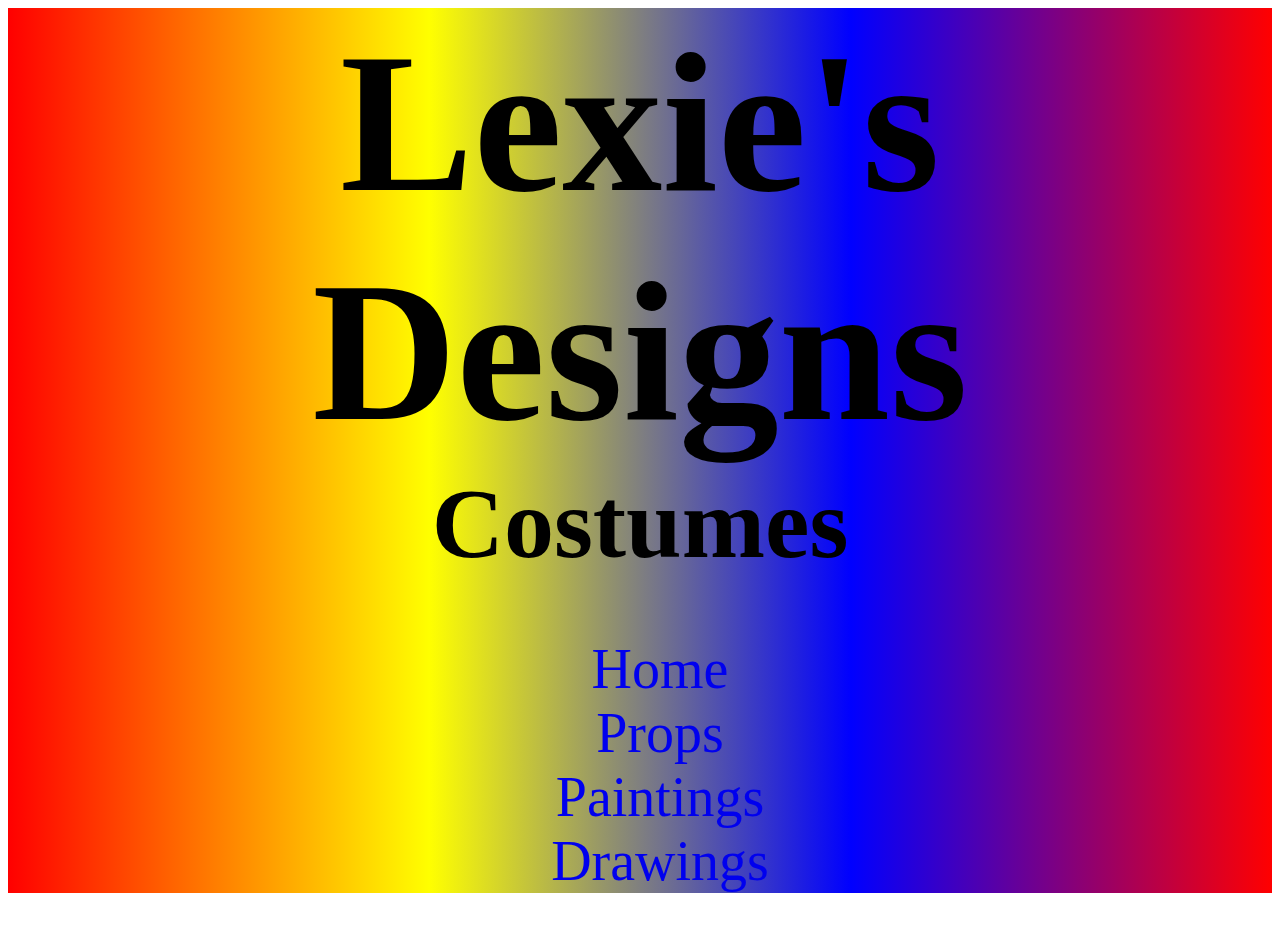
==== Pages/costumes.html @ 5cc0f278 "Added main-nav Pages" ====
<!DOCTYPE html>
<head>
    <title>Costume Designs</title>
    <link rel= 'stylesheet' href= '../style.css'>
</head>
<body>
    <div class= 'header center'>
        <h1>Lexie's Designs</h1>
        <h2>Costumes</h2>
        <ul id= 'main-nav'>
            <li><a href= '../index.html'>Home</a></li>
            <li><a href= 'props.html'>Props</a></li>
            <li><a href= 'paintings.html'>Paintings</a></li>
            <li><a href= 'drawings.html'>Drawings</a></li>
        </ul>
    </div>
    <div class= 'content'>

    </div>

</body>
---- style.css ----
/*-------- Header Styles  ----------*/

.center{
    text-align:center;
}

.header{
    background-image: linear-gradient(to right,red, yellow, blue, red );
}

.header h1{
    font-size: 200px;
    margin: 0;
}

.header h2{
    font-size: 100px;
    margin: 0;
}

#main-nav{
    list-style-type: none;
    font-size: 3.5em;
}

#main-nav a{
    text-decoration: none;
}

/*--------Cotent Styles---------*/
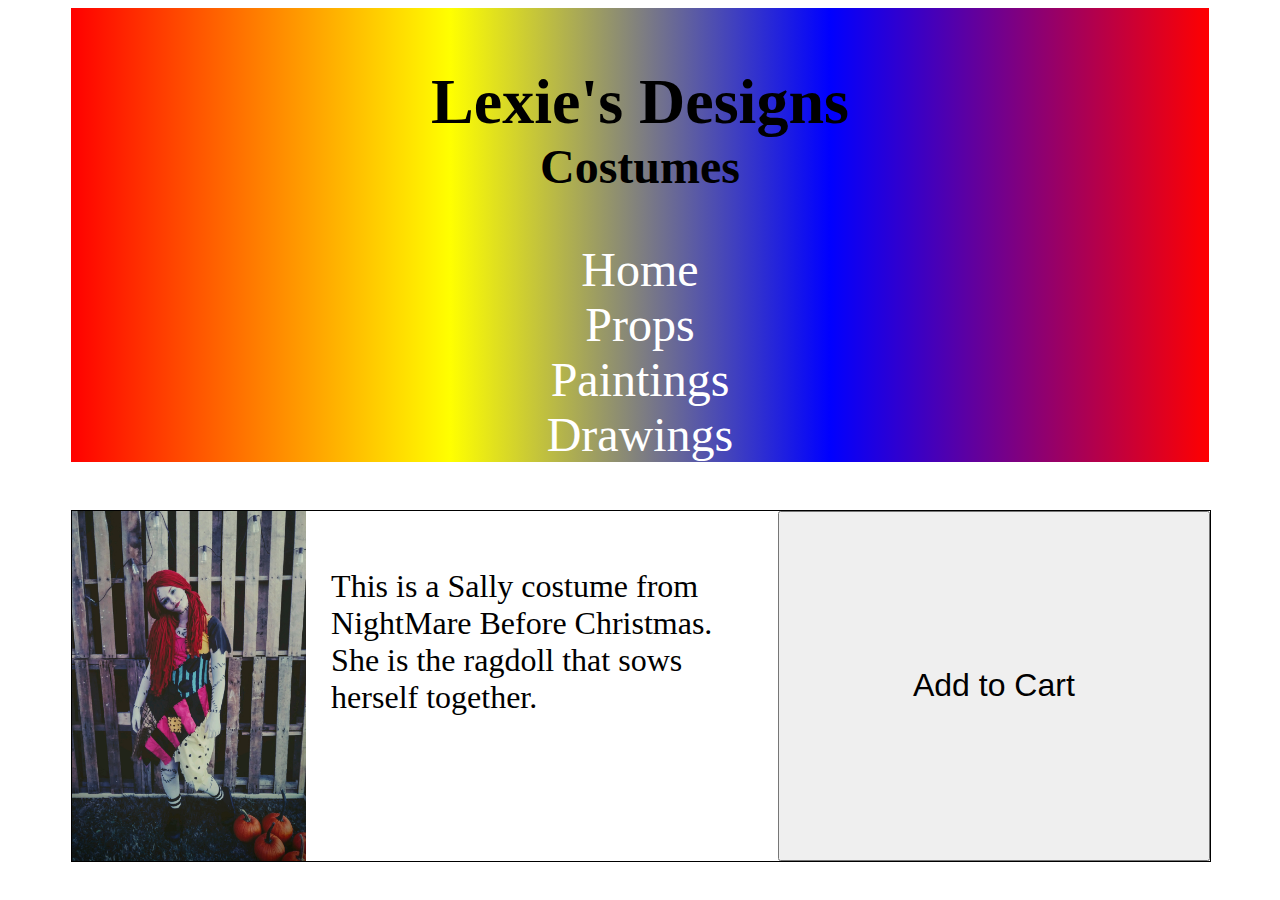
==== commit b93b9624: "added content to webpage" ====
--- a/Pages/costumes.html
+++ b/Pages/costumes.html
@@ -1,21 +1,26 @@
 <!DOCTYPE html>
 <head>
-    <title>Costume Designs</title>
-    <link rel= 'stylesheet' href= '../style.css'>
+    <title>Lexie's Costumes</title>
+    <link rel= 'stylesheet' href= '2nd-style.css'>
 </head>
 <body>
     <div class= 'header center'>
         <h1>Lexie's Designs</h1>
         <h2>Costumes</h2>
         <ul id= 'main-nav'>
-            <li><a href= '../index.html'>Home</a></li>
-            <li><a href= 'props.html'>Props</a></li>
-            <li><a href= 'paintings.html'>Paintings</a></li>
-            <li><a href= 'drawings.html'>Drawings</a></li>
+            <li><a id='home' href= '../index.html'>Home</a></li>
+            <li><a id='props' href= 'props.html'>Props</a></li>
+            <li><a id='paintings' href= 'paintings.html'>Paintings</a></li>
+            <li><a id='drawings' href= 'drawings.html'>Drawings</a></li>
         </ul>
     </div>
     <div class= 'content'>
-
+        <div class='product'>
+            <img src='../Images/Sally.jpg'>
+            <p>This is a Sally costume from NightMare Before Christmas. She is the ragdoll that sows herself together.</p>
+            <button class="btn-cart">Add to Cart</button>
+        </div>
+        
     </div>
 
 </body>--- a/Pages/2nd-style.css
+++ b/Pages/2nd-style.css
@@ -0,0 +1,62 @@
+/*-------- Header Styles  ----------*/
+
+.center{
+    text-align:center;
+}
+
+.header{
+    background-image: linear-gradient(to right,red, yellow, blue, red );
+    font-size: 2em;
+    width: 90%;
+    margin-left: 5%;
+}
+
+.header h1{
+    margin: 0;
+    padding-top: 5%;
+  }
+  
+.header h2{
+    margin-top: 0;
+}
+
+#main-nav{
+    list-style-type: none;
+    padding:0;
+    font-size:1.5em;
+}
+
+#main-nav a{
+    display:block;
+    text-decoration: none;
+    color: white;
+    width: 100%;
+}
+
+
+/*--------Cotent Styles---------*/
+
+.product{
+    display:flex;
+    font-size: 2em;
+    width:90%;
+    margin-left:5%;
+    border: 1px solid black;
+    margin-bottom: 10px;
+}
+
+.product img{
+    height: 350px;
+    width: 30%;
+}
+
+.product p{
+    padding: 25px;
+    width: 100%;
+}
+
+.product button{
+    width: 100%;
+    flex-wrap:wrap;
+    font-size: 1em;
+}
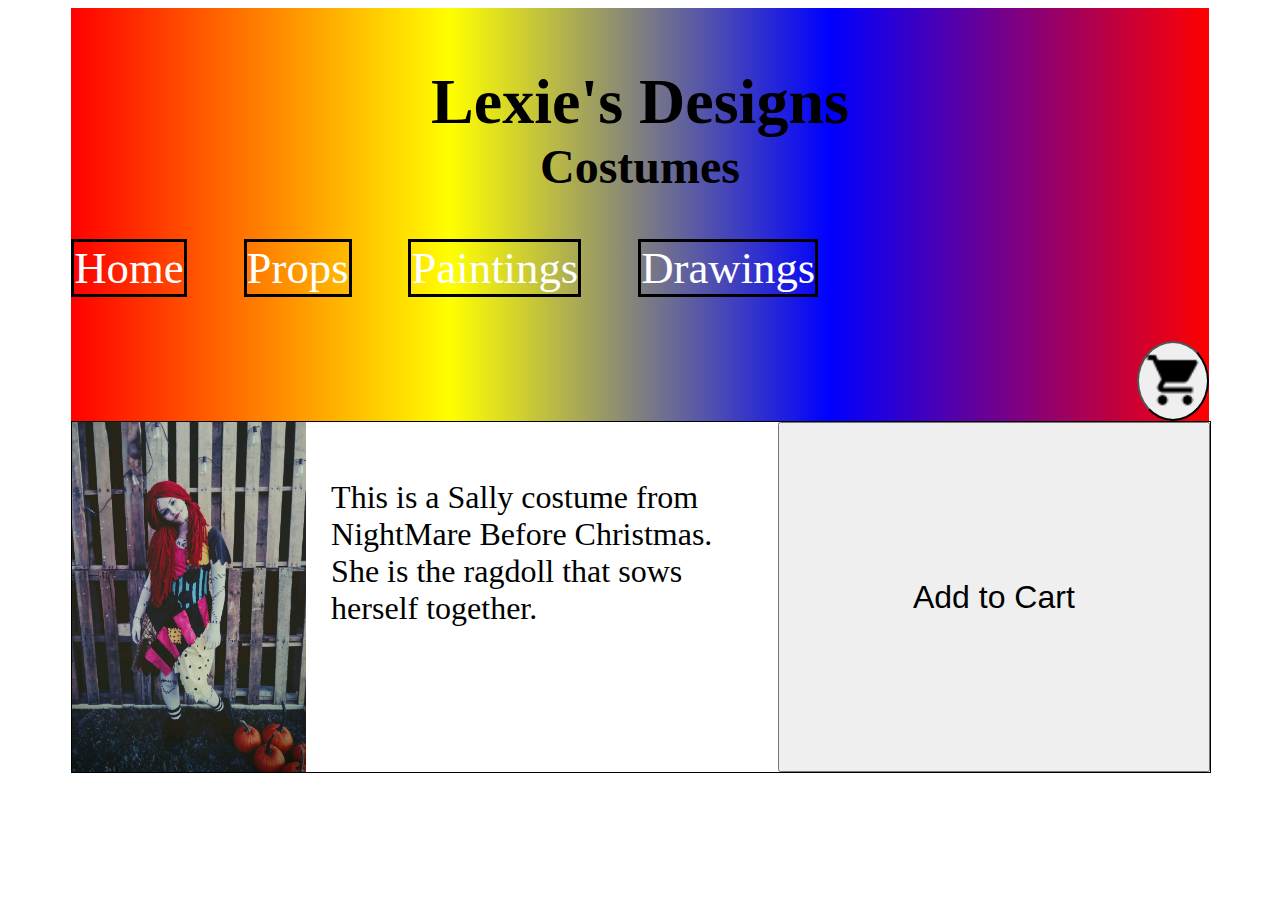
==== commit 07059cbd: "added cart and media query" ====
--- a/Pages/costumes.html
+++ b/Pages/costumes.html
@@ -4,7 +4,8 @@
     <link rel= 'stylesheet' href= '2nd-style.css'>
 </head>
 <body>
-    <div class= 'header center'>
+    <div class= 'header'>
+        <button class="btn-cart"><img src="../shopping_cart.png"></button>
         <h1>Lexie's Designs</h1>
         <h2>Costumes</h2>
         <ul id= 'main-nav'>
@@ -18,7 +19,7 @@
         <div class='product'>
             <img src='../Images/Sally.jpg'>
             <p>This is a Sally costume from NightMare Before Christmas. She is the ragdoll that sows herself together.</p>
-            <button class="btn-cart">Add to Cart</button>
+            <button class="btn-+2cart">Add to Cart</button>
         </div>
         
     </div>
--- a/Pages/2nd-style.css
+++ b/Pages/2nd-style.css
@@ -1,14 +1,24 @@
 /*-------- Header Styles  ----------*/
 
-.center{
-    text-align:center;
-}
-
 .header{
+    display: flex;
+    flex-direction: column;
     background-image: linear-gradient(to right,red, yellow, blue, red );
     font-size: 2em;
     width: 90%;
     margin-left: 5%;
+    text-align:center;
+}
+
+.btn-cart{
+    border-radius: 50%;
+    margin-left: auto;
+    height: 80px;
+    width: 72px;
+}
+
+.btn-cart img{
+    height: 60px;
 }
 
 .header h1{
@@ -17,13 +27,13 @@
   }
   
 .header h2{
-    margin-top: 0;
+    margin: 0;
 }
 
 #main-nav{
     list-style-type: none;
     padding:0;
-    font-size:1.5em;
+    font-size: 1.4em;
 }
 
 #main-nav a{
@@ -60,3 +70,32 @@
     flex-wrap:wrap;
     font-size: 1em;
 }
+
+/* ------Media Queries----- */
+
+@media only screen and (min-width: 992px) {
+
+    .header {
+      display: inline-flex;
+    }
+  
+    #main-nav {
+        order: 1;
+        text-align: left;
+        display: inline-flex;
+        float: left;
+      }
+    #main-nav li {
+      margin-right: 5%;
+      border: 3px black solid;
+    }
+  
+    .btn-cart{
+        order: 2;
+      }
+    .main-header{
+        order: 3;
+        padding-bottom: 5%;
+      }
+
+      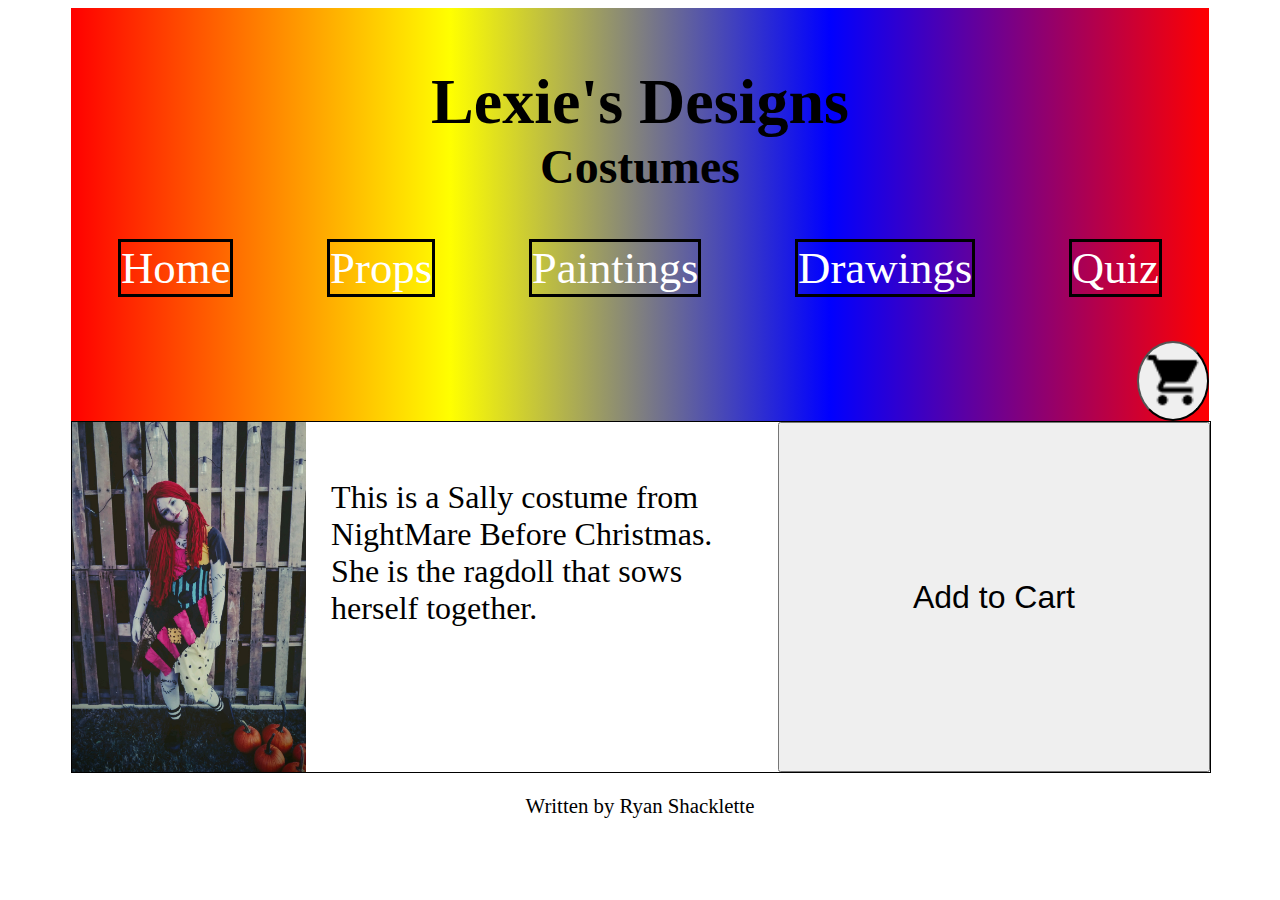
==== commit 809a3cec: "added quiz" ====
--- a/Pages/costumes.html
+++ b/Pages/costumes.html
@@ -13,15 +13,19 @@
             <li><a id='props' href= 'props.html'>Props</a></li>
             <li><a id='paintings' href= 'paintings.html'>Paintings</a></li>
             <li><a id='drawings' href= 'drawings.html'>Drawings</a></li>
+            <li><a id='quiz' href='quiz.html'>Quiz</a></li>
         </ul>
     </div>
-    <div class= 'content'>
+    <div class= 'list'>
         <div class='product'>
             <img src='../Images/Sally.jpg'>
             <p>This is a Sally costume from NightMare Before Christmas. She is the ragdoll that sows herself together.</p>
-            <button class="btn-+2cart">Add to Cart</button>
+            <button class="btn+2cart" id="Sally">Add to Cart</button>
         </div>
         
     </div>
-
+    <footer>
+            <p>Written by Ryan Shacklette</p>
+        </footer>
+    <script src="script.js"></script>
 </body>--- a/Pages/2nd-style.css
+++ b/Pages/2nd-style.css
@@ -71,6 +71,28 @@
     font-size: 1em;
 }
 
+.content {
+    font-size: 1.5em;
+    width: 90%;
+    margin-left:5%;
+    background-color: #FF5733;
+    padding: 15px;
+}
+.content input{
+    margin-left: 10px;
+}
+
+/*--------Quiz Styles---------*/
+
+#answers {
+    display: none;
+}
+
+footer {
+    text-align: center;
+    font-size:1.3em;
+  }
+
 /* ------Media Queries----- */
 
 @media only screen and (min-width: 992px) {
@@ -84,9 +106,9 @@
         text-align: left;
         display: inline-flex;
         float: left;
+        justify-content: space-around;
       }
     #main-nav li {
-      margin-right: 5%;
       border: 3px black solid;
     }
   
@@ -98,4 +120,4 @@
         padding-bottom: 5%;
       }
 
-      +}      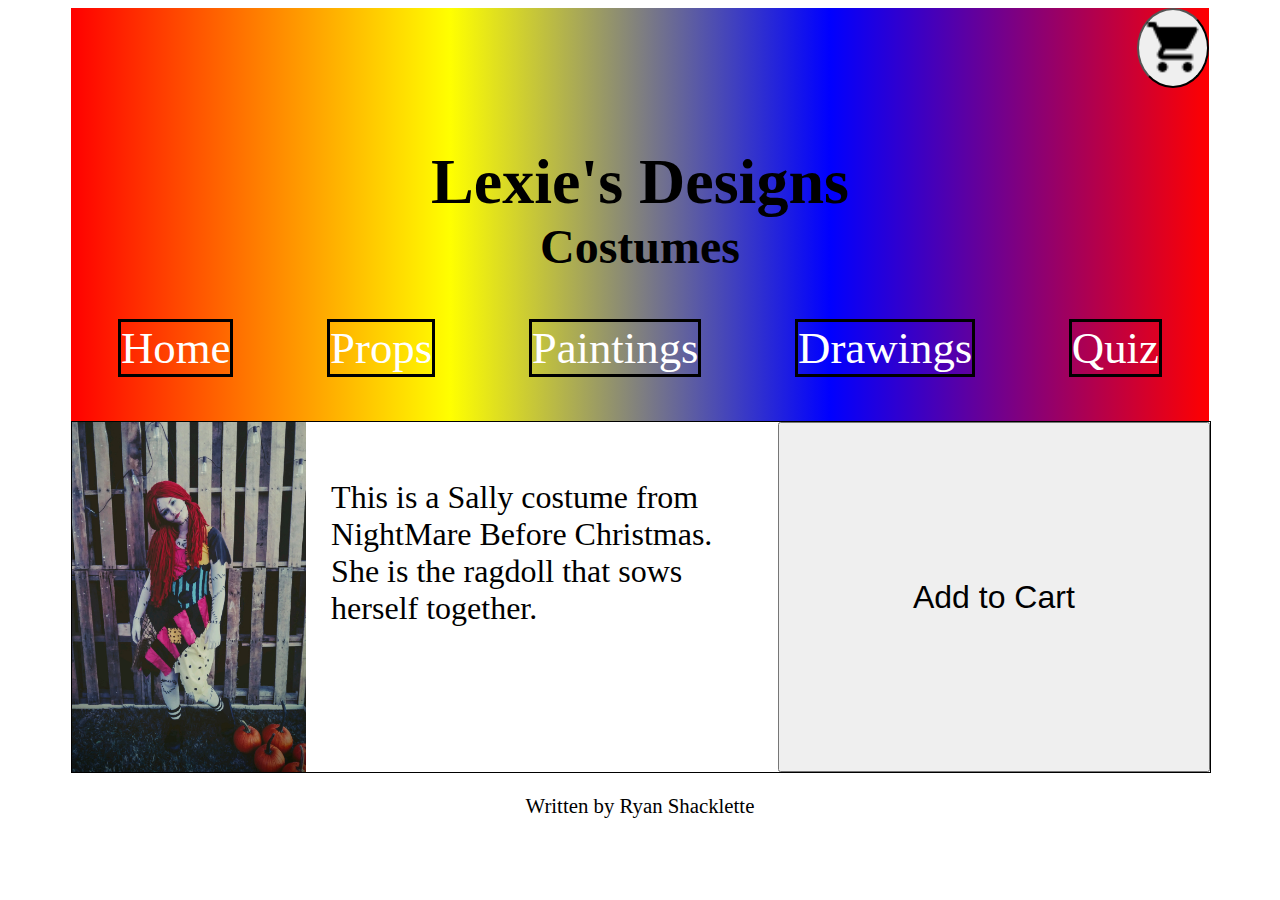
==== commit 530d09a3: "added error message to  cart buttons" ====
--- a/Pages/costumes.html
+++ b/Pages/costumes.html
@@ -4,10 +4,12 @@
     <link rel= 'stylesheet' href= '2nd-style.css'>
 </head>
 <body>
+    <!-------- Main Header ------->
     <div class= 'header'>
-        <button class="btn-cart"><img src="../shopping_cart.png"></button>
+        <button id="btn-cart"><img src="../shopping_cart.png"></button>
         <h1>Lexie's Designs</h1>
         <h2>Costumes</h2>
+        <!-------- Main Navigation --------->
         <ul id= 'main-nav'>
             <li><a id='home' href= '../index.html'>Home</a></li>
             <li><a id='props' href= 'props.html'>Props</a></li>
@@ -16,6 +18,7 @@
             <li><a id='quiz' href='quiz.html'>Quiz</a></li>
         </ul>
     </div>
+    <!------- Product List ------->
     <div class= 'list'>
         <div class='product'>
             <img src='../Images/Sally.jpg'>
@@ -27,5 +30,5 @@
     <footer>
             <p>Written by Ryan Shacklette</p>
         </footer>
-    <script src="script.js"></script>
+    <script src="../cart.js"></script>
 </body>--- a/Pages/2nd-style.css
+++ b/Pages/2nd-style.css
@@ -10,14 +10,14 @@
     text-align:center;
 }
 
-.btn-cart{
+#btn-cart{
     border-radius: 50%;
     margin-left: auto;
     height: 80px;
     width: 72px;
 }
 
-.btn-cart img{
+#btn-cart img{
     height: 60px;
 }
 
@@ -29,6 +29,10 @@
 .header h2{
     margin: 0;
 }
+
+
+/*----- Main Navigation -------*/
+
 
 #main-nav{
     list-style-type: none;
@@ -44,7 +48,7 @@
 }
 
 
-/*--------Cotent Styles---------*/
+/*--------Product List Styles---------*/
 
 .product{
     display:flex;
@@ -75,17 +79,23 @@
     font-size: 1.5em;
     width: 90%;
     margin-left:5%;
-    background-color: #FF5733;
-    padding: 15px;
+    background-color:  #87ea85;
+    text-indent: 15px;
+    
 }
 .content input{
     margin-left: 10px;
+    font-size: 1em;
+    margin-top: 4px;
+    margin-bottom:5px;
 }
 
 /*--------Quiz Styles---------*/
 
 #answers {
     display: none;
+    padding-left: 15px;
+    padding-bottom: 15px;
 }
 
 footer {
